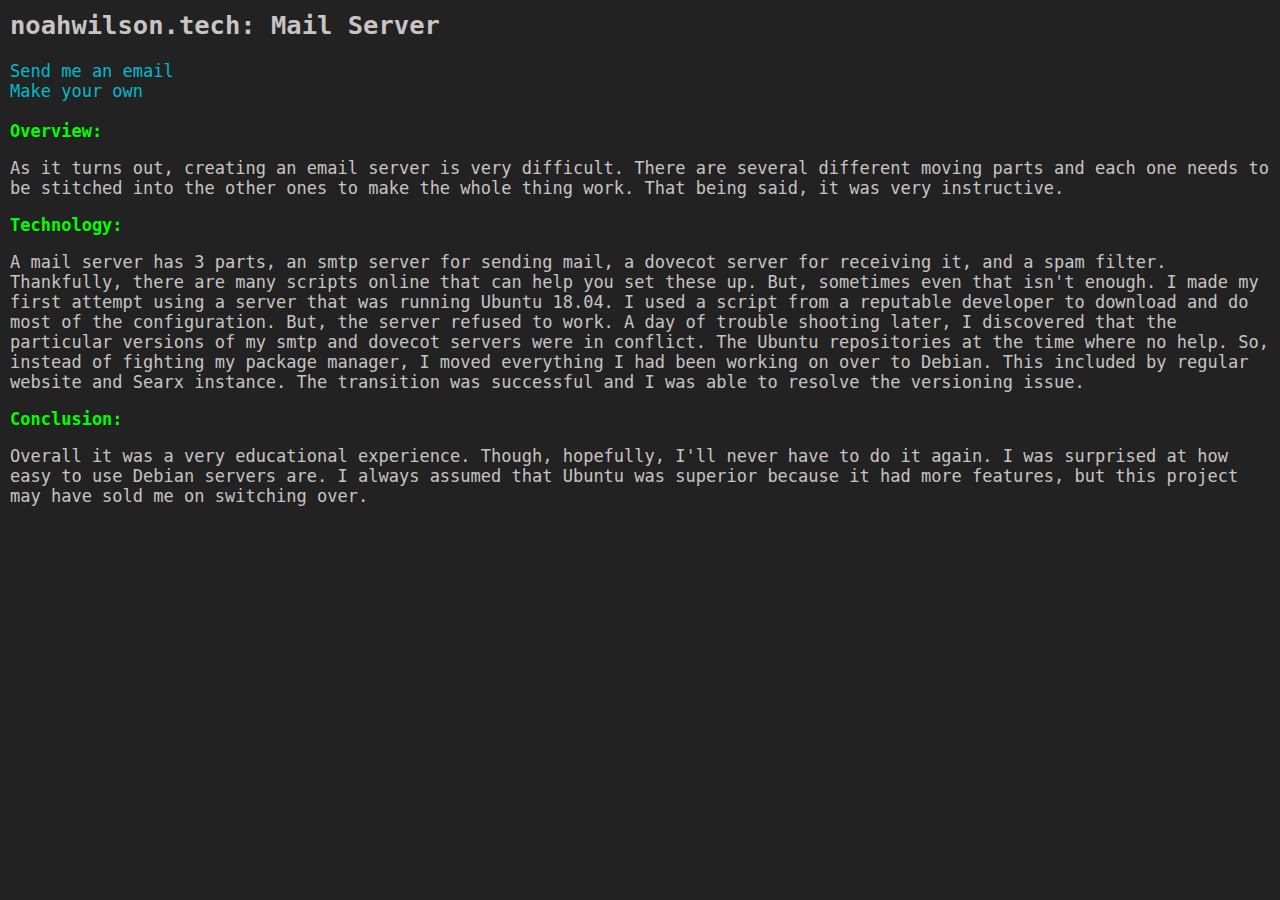
==== projects/noahwilson-mail.html @ baeb6aea "portoflio v3" ====
<html>
    <head> 
        <link rel="stylesheet" type="text/css" href="../index.css">
    </head>
    <body>
        <div class="about_proj">
            <h2>noahwilson.tech: Mail Server</h2>
            <a href="mailto: noah@noahwilson.tech" target="_blank">Send me an email</a><br>
            <a href="https://github.com/LukeSmithxyz/emailwiz" target="_blank">Make your own</a><br>
            <br>

            <b id="a">Overview:</b><br>

            <p>As it turns out, creating an email server is very difficult. There are several different moving parts and each one needs to be stitched into the other ones to make the whole thing work. That being said, it was very instructive.</p>

            <b id="a">Technology:</b><br>

            <p>A mail server has 3 parts, an smtp server for sending mail, a dovecot server for receiving it, and a spam filter. Thankfully, there are many scripts online that can help you set these up. But, sometimes even that isn't enough. I made my first attempt using a server that was running Ubuntu 18.04. I used a script from a reputable developer to download and do most of the configuration. But, the server refused to work. A day of trouble shooting later, I discovered that the particular versions of my smtp and dovecot servers were in conflict. The Ubuntu repositories at the time where no help. So, instead of fighting my package manager, I moved everything I had been working on over to Debian. This included by regular website and Searx instance. The transition was successful and I was able to resolve the versioning issue.</p>

            <b id="a">Conclusion:</b><br>
            <p>Overall it was a very educational experience. Though, hopefully, I'll never have to do it again. I was surprised at how easy to use Debian servers are. I always assumed that Ubuntu was superior because it had more features, but this project may have sold me on switching over.</p> 

        </div>
    </body>
</html>
---- index.css ----
/* Set height of body and the document to 100% to enable "full page tabs" */
body, html {
    margin: 0;
    font-family: 'Share Tech Mono', Monospace, Courier;
    font-size: 17px;
    background-color: #222;
}

/* page contnet */
#content {
    width: 800px;
    margin-right: auto;
    margin-left: auto;
}

/* Style tab links */
#tabmenu {
    width: 850px;
    outline: 2px;
}

.tablink {
  background-color: #222;
  color: #C7C4C3;
  float: left;
  border: none;
  border-right: dotted 1px #4d4d4d;
  border-bottom:dotted 1px #4d4d4d;
  border-top: dotted 1px #4d4d4d;
  outline: none;
  cursor: pointer;
  padding: 14px 16px;
  font-size: 17px;
  width: 33%;
}

.tablink:hover {
  background-color: #C7C4C3;
  color: #222;
}

/* Style the tab content (and add height:100% for full page content) */
.tabcontent {
    width:760px;
    height: 600px;
    background: #222;
    color: #C7C4C3;
    display: none;
    padding: 100px 20px;
    border: dotted 1px #4d4d4d;
    border-top: none;
}

.console_btn {
    background: none;
    border: none;
    padding: 0;
	font-family: 'Share Tech Mono', Monospace, Courier;
	font-size:17px;
   	color: #C7C4C3;
    background-color: #222;
    cursor: pointer;
}

.console_btn:hover {
    text-decoration: underline;
}

/* styling for the projects page with a flex box*/
#project_menu {
    width: 200px;
}

#project_read {
    width: 650px;
    height: 700px;
}

iframe {
    border: dotted 1px #4d4d4d;
    margin: 20px;
}

.about_proj {
    color: #C7C4C3;
    margin: 10px;
    font-size: 17px;
}

/*Link styling */
a {
	color: #0bc;
	text-decoration: none;
}

a:hover{
    text-decoration: underline;
}

/* Front page terminal stlying */
#a {
	color: #0f0;
}

#c {
	color: #0bc;
}

#b {
	color: #ff0096;
}
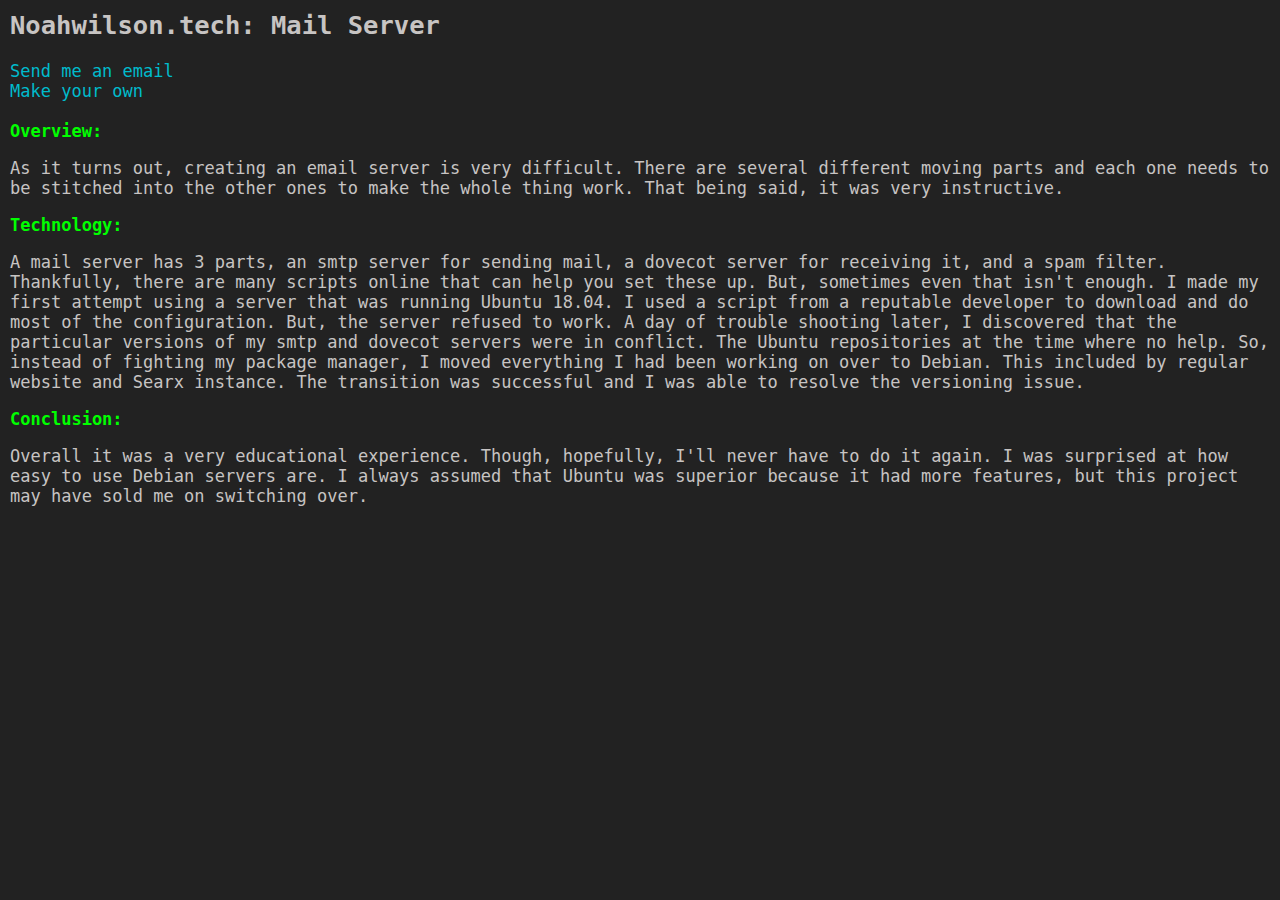
==== commit 0507a34b: "v3.1" ====
--- a/projects/noahwilson-mail.html
+++ b/projects/noahwilson-mail.html
@@ -4,7 +4,7 @@
     </head>
     <body>
         <div class="about_proj">
-            <h2>noahwilson.tech: Mail Server</h2>
+            <h2>Noahwilson.tech: Mail Server</h2>
             <a href="mailto: noah@noahwilson.tech" target="_blank">Send me an email</a><br>
             <a href="https://github.com/LukeSmithxyz/emailwiz" target="_blank">Make your own</a><br>
             <br>
